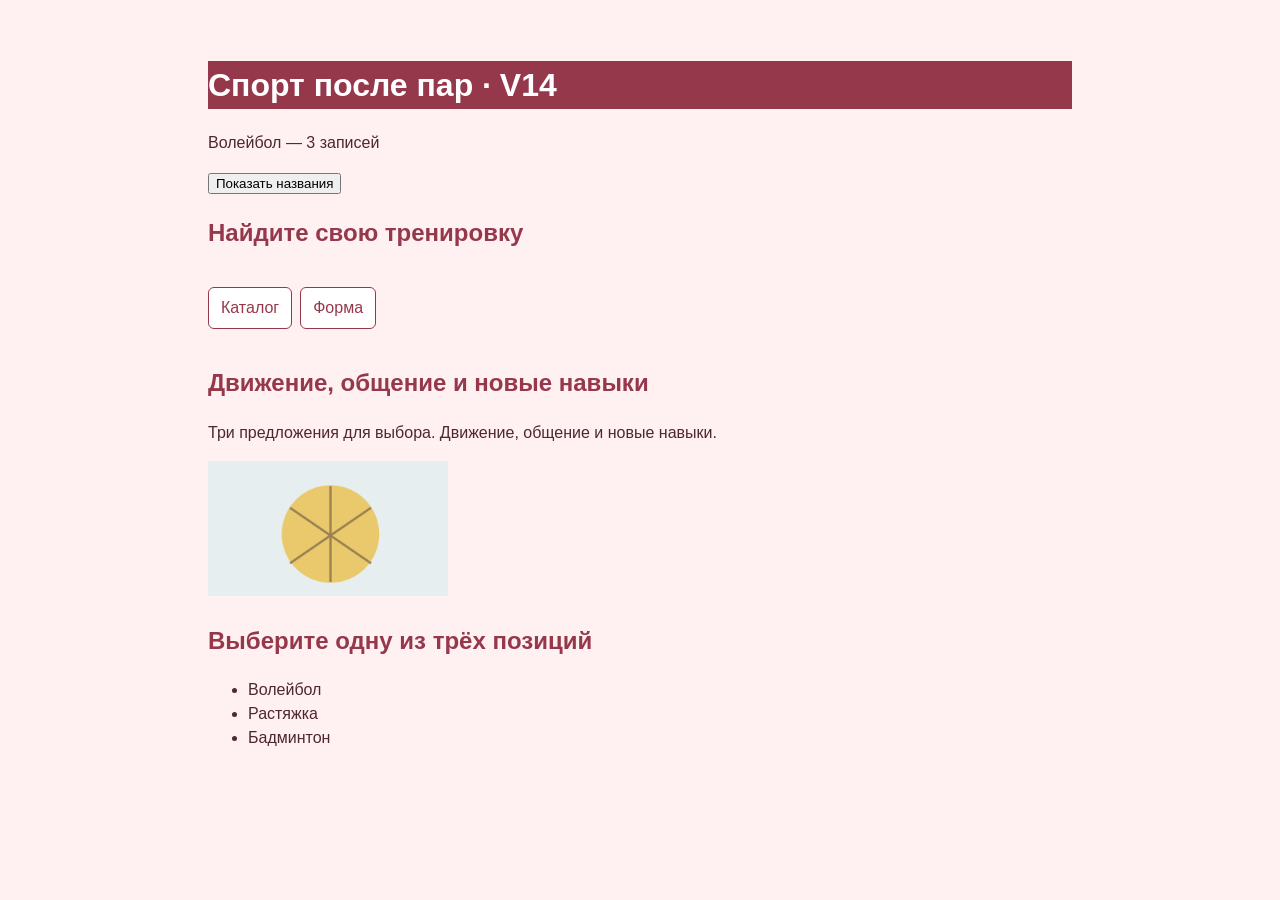
==== index.html @ ea7cfc93 "Сохранено текущее состояние веб-проекта" ====
<!doctype html>
<html lang="ru">
<head>
  <meta charset="utf-8">
  <meta name="viewport" content="width=device-width, initial-scale=1">
  <title>Википедия V14</title>
  <link rel="stylesheet" href="style.css">
  <meta name="viewport" content="width=device-width, initial-scale=1">
  <script src="catalog.js" defer></script>
</head>
<main class="page">
<body>
<header>
<h1 class="title1">
Спорт после пар · V14
</h1>
<p id="status" role="status"></p>
<button id="show-names" type="button">Показать названия</button>
<ul id="names"></ul>
<h2>Найдите свою тренировку</h2>
<nav>
<p><a href="catalog.html">Каталог</a></p>
<p><a href="form.html">Форма</a></p>
</nav>
</header>
<h2>Движение, общение и новые навыки</h2>
<p>Три предложения для выбора. Движение, общение и новые навыки.</p>
<img src="images/item1.png" alt="Баскетбол" width="240">
<h2 id="catalog">Выберите одну из трёх позиций</h2>
<ul>
  <li>Волейбол</li>
  <li>Растяжка</li>
  <li>Бадминтон</li>
</ul>
</main>
</body>
</html>
---- style.css ----
h1 {
  color: #4D2731;
}
body {
  font-family: Arial, sans-serif;
  color: #4D2731;
  background-color: #FFF0F2;
  font-size: 1rem;
  line-height: 1.5;
  margin: 0;
  margin: 24px;
  overflow-wrap: anywhere;
  h1, h2 {
  color: #96384C;
}
a {
  color: #96384C;
}
}
img {
  max-width: 100%;
  height: auto;
}
nav {
  display: flex;
  flex-wrap: wrap;
  gap: 12px;
  margin-bottom: 20px;
}
nav a {
  display: block;
  padding: 8px 12px;
  color:  #96384C;
  border: 1px solid currentColor;
  border-radius: 6px;
  background-color: #FFFFFF;
  text-decoration: none;
  margin: 0;
  max-width: 100%;
}
nav a:hover,
nav a:focus-visible
nav a[aria-current="page"] {
  text-decoration: underline;
}
* {
  box-sizing: border-box;
}
main.page {
  width: 92%;
  max-width: 56rem;
  margin: 0 auto;
  padding: 1rem;
}
.card {
  border: 5px solid #96384C;
  padding: 1rem;
  margin-bottom: 1rem;
  background-color: #FFFFFF;
border-radius: 0.5rem;
}
img {
  max-width: 100%;
  height: auto;
}
.card img {
  display: block;
  width: 100%;
  max-width: 18rem;
}
.request-form {
  background-color: #FFFFFF;
  border: 1px solid #94A3B8;
  border-radius: 0.5rem;
  padding: 1rem;
}
.form-field {
  margin: 0 0 1rem;
}
.form-field > label {
  display: block;
  margin-bottom: 0.35rem;
  font-weight: bold;
}
.request-form input,
.request-form select,
.request-form textarea,
.request-form button {
  font: inherit;
  accent-color:#96384C;
}
.request-form select,
.request-form input[type="number"],
.request-form textarea {
  width: 100%;
  min-width: 0;
  max-width: 100%;
  padding: 0.6rem;
  border: 1px solid #64748B;
  border-radius: 0.35rem;
}
.request-form input[type="range"] {
  width: 100%;
  accent-color:#96384C;
}
.request-form textarea {
  resize: vertical;
}
.request-form button {
  padding: 0.65rem 1rem;
  border: 2px solid #96384C;
  border-radius: 0.35rem;
  background-color: #96384C;
  color: #FFFFFF;
}
a:focus-visible,
input:focus-visible,
select:focus-visible,
textarea:focus-visible,
button:focus-visible {
  outline: 3px solid #C2410C;
  outline-offset: 3px;
}
.text-with-border {
  border: 3px solid #96384C;
  background-color: #96384C;
  color: #FFFFFF;
}
.text-with-border2 {
  background-color: #FEF3C7;
  color: #78350F;
}
.ее {
   background-color: #96384C
}
.title1 {
  background-color: #96384C;
  color: #FFFFFF;
}
.products {
  display: flex;
  flex-wrap: wrap;
  gap: 1rem;
}
.products > .card {
  flex: 1 1 16rem;
  min-width: 0;
  margin-bottom: 0;
}
nav {
  display: flex;
  flex-wrap: wrap;
  gap: 0.5rem;
}
@media (max-width: 600px) {
  main.page {
    padding: 0.75rem;
  }
  .products > .card {
    flex-basis: 100%;
  }
}
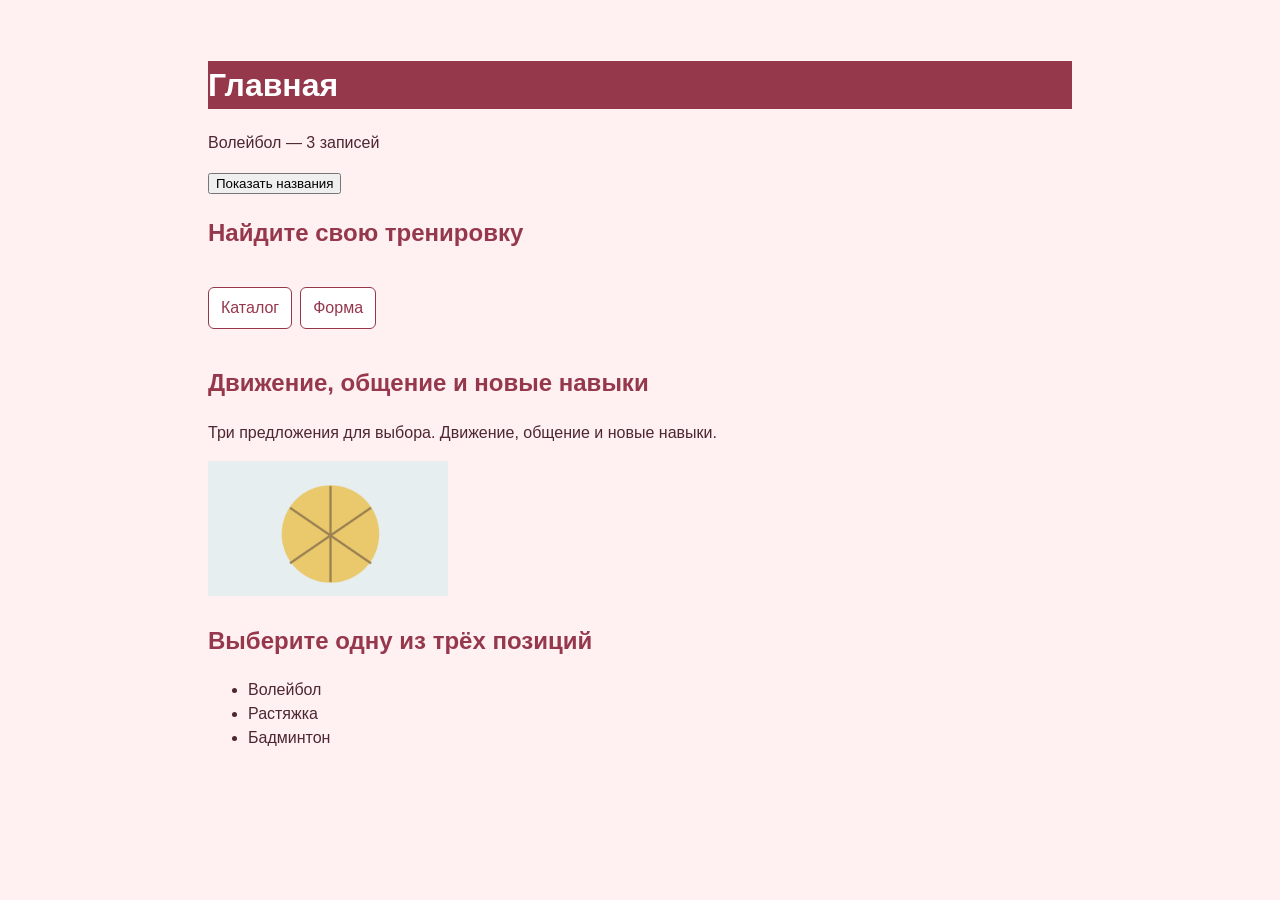
==== commit 2e247f1f: "Уточнён заголовок главной страницы" ====
--- a/index.html
+++ b/index.html
@@ -3,7 +3,7 @@
 <head>
   <meta charset="utf-8">
   <meta name="viewport" content="width=device-width, initial-scale=1">
-  <title>Википедия V14</title>
+  <title>Спорт после пар V14</title>
   <link rel="stylesheet" href="style.css">
   <meta name="viewport" content="width=device-width, initial-scale=1">
   <script src="catalog.js" defer></script>
@@ -12,7 +12,7 @@
 <body>
 <header>
 <h1 class="title1">
-Спорт после пар · V14
+Главная
 </h1>
 <p id="status" role="status"></p>
 <button id="show-names" type="button">Показать названия</button>
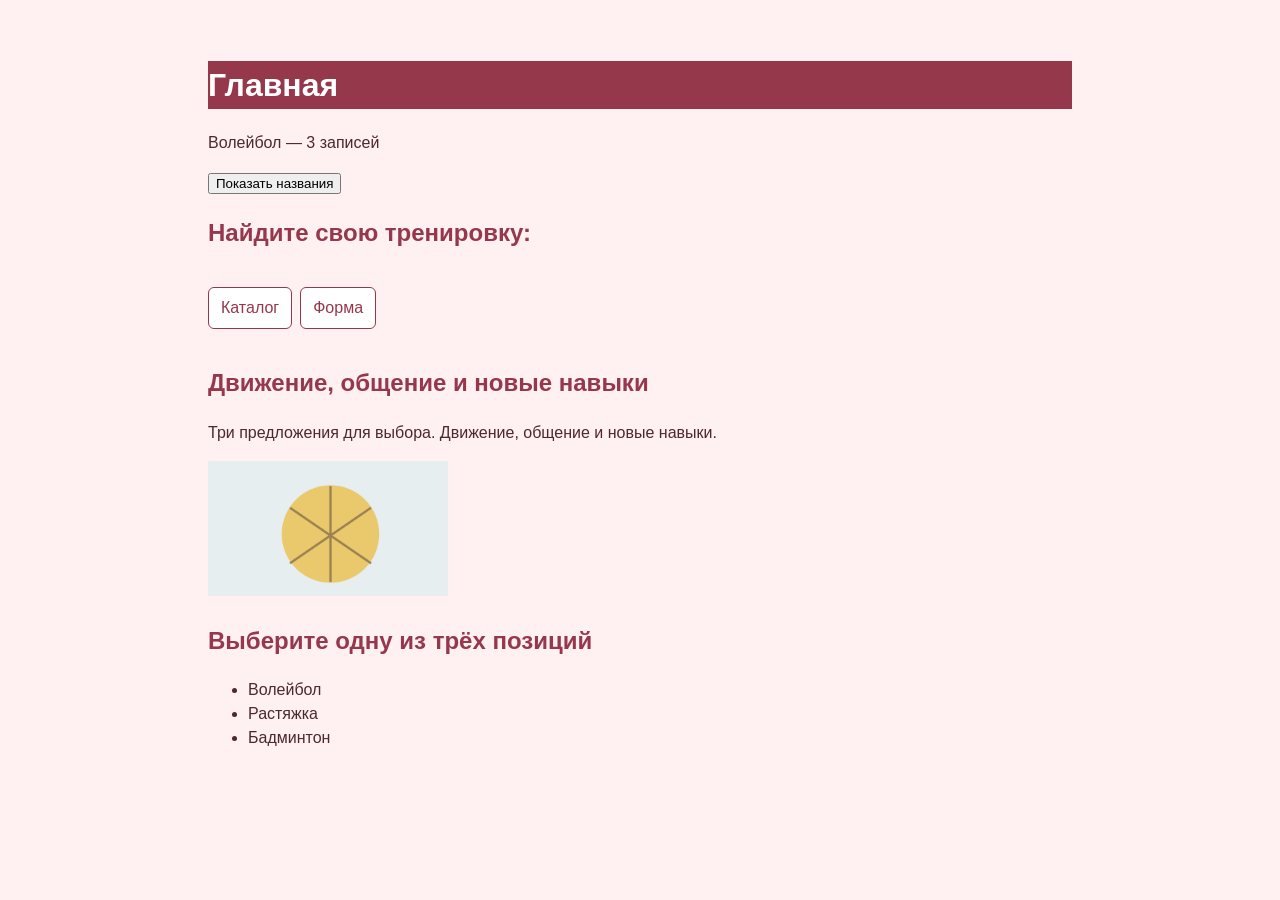
==== commit 519e04b1: "Update index.html Уточнено описание каталога" ====
--- a/index.html
+++ b/index.html
@@ -17,7 +17,7 @@
 <p id="status" role="status"></p>
 <button id="show-names" type="button">Показать названия</button>
 <ul id="names"></ul>
-<h2>Найдите свою тренировку</h2>
+<h2>Найдите свою тренировку:</h2>
 <nav>
 <p><a href="catalog.html">Каталог</a></p>
 <p><a href="form.html">Форма</a></p>
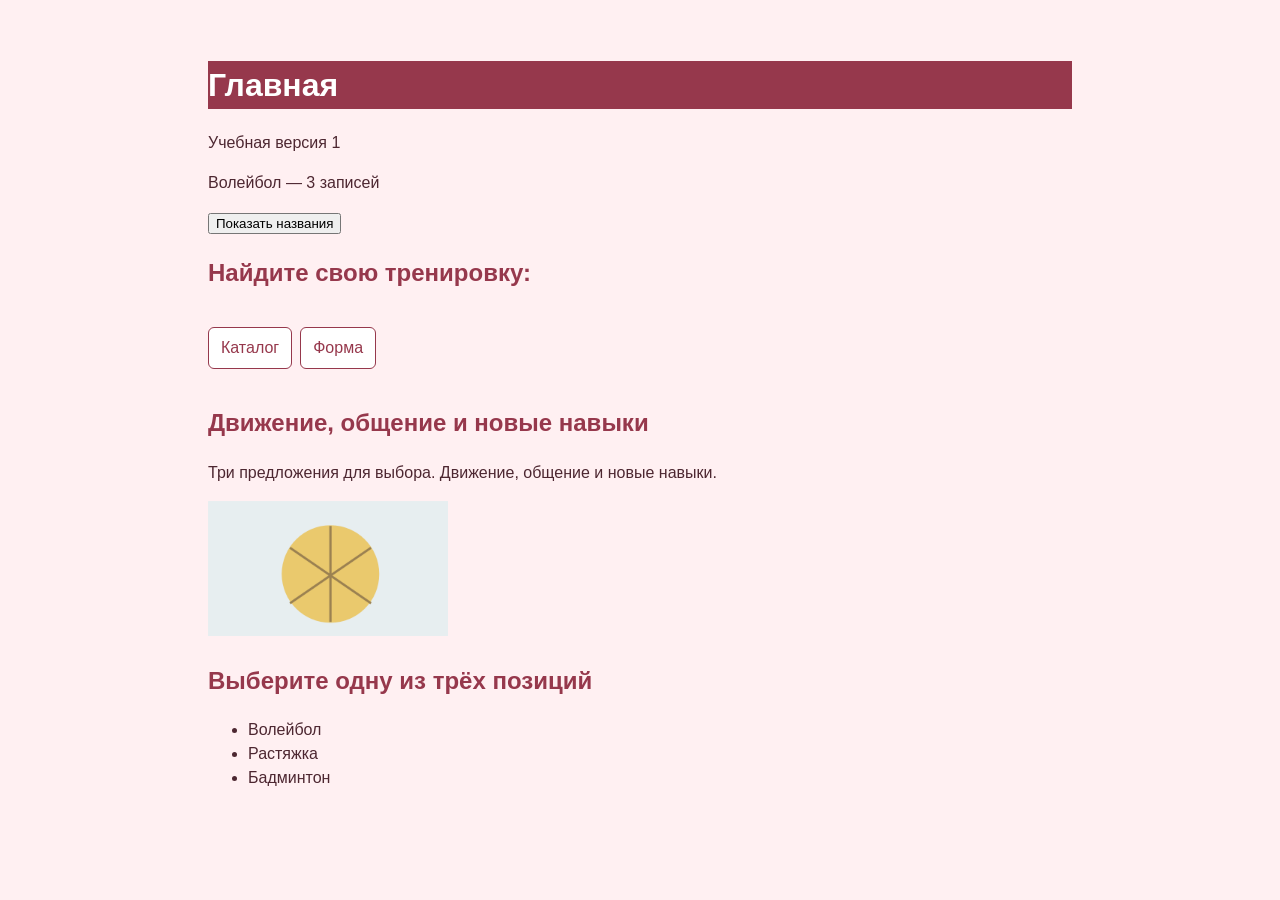
==== commit 05f361c5: "Update index.html" ====
--- a/index.html
+++ b/index.html
@@ -5,6 +5,8 @@
   <meta name="viewport" content="width=device-width, initial-scale=1">
   <title>Спорт после пар V14</title>
   <link rel="stylesheet" href="style.css">
+  <link rel="manifest" href="manifest.webmanifest">
+  <meta name="theme-color" content="#24547a">
   <meta name="viewport" content="width=device-width, initial-scale=1">
   <script src="catalog.js" defer></script>
 </head>
@@ -14,6 +16,7 @@
 <h1 class="title1">
 Главная
 </h1>
+<p>Учебная версия 1</p>
 <p id="status" role="status"></p>
 <button id="show-names" type="button">Показать названия</button>
 <ul id="names"></ul>
@@ -34,4 +37,4 @@
 </ul>
 </main>
 </body>
-</html>+</html>
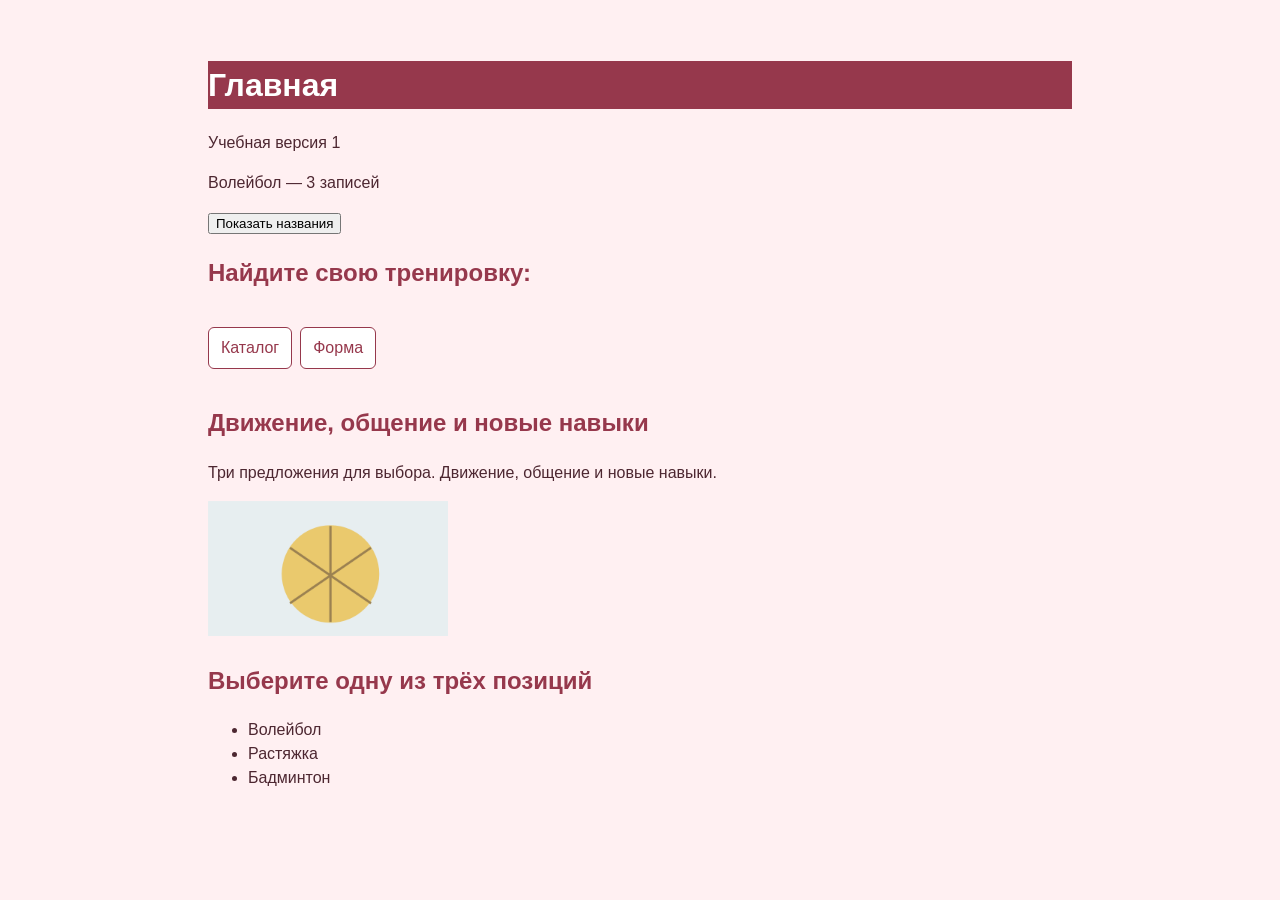
==== commit 1f2eae88: "master  Добавлена автономная версия 1" ====
--- a/index.html
+++ b/index.html
@@ -3,7 +3,7 @@
 <head>
   <meta charset="utf-8">
   <meta name="viewport" content="width=device-width, initial-scale=1">
-  <title>Спорт после пар V14</title>
+  <title>Спорт после пары V14</title>
   <link rel="stylesheet" href="style.css">
   <link rel="manifest" href="manifest.webmanifest">
   <meta name="theme-color" content="#24547a">
@@ -36,5 +36,12 @@
   <li>Бадминтон</li>
 </ul>
 </main>
+<script>
+  if ("serviceWorker" in navigator) {
+    navigator.serviceWorker.register("./sw.js").catch((error) => {
+      console.error("Не удалось зарегистрировать service worker:", error);
+    });
+  }
+</script>
 </body>
 </html>
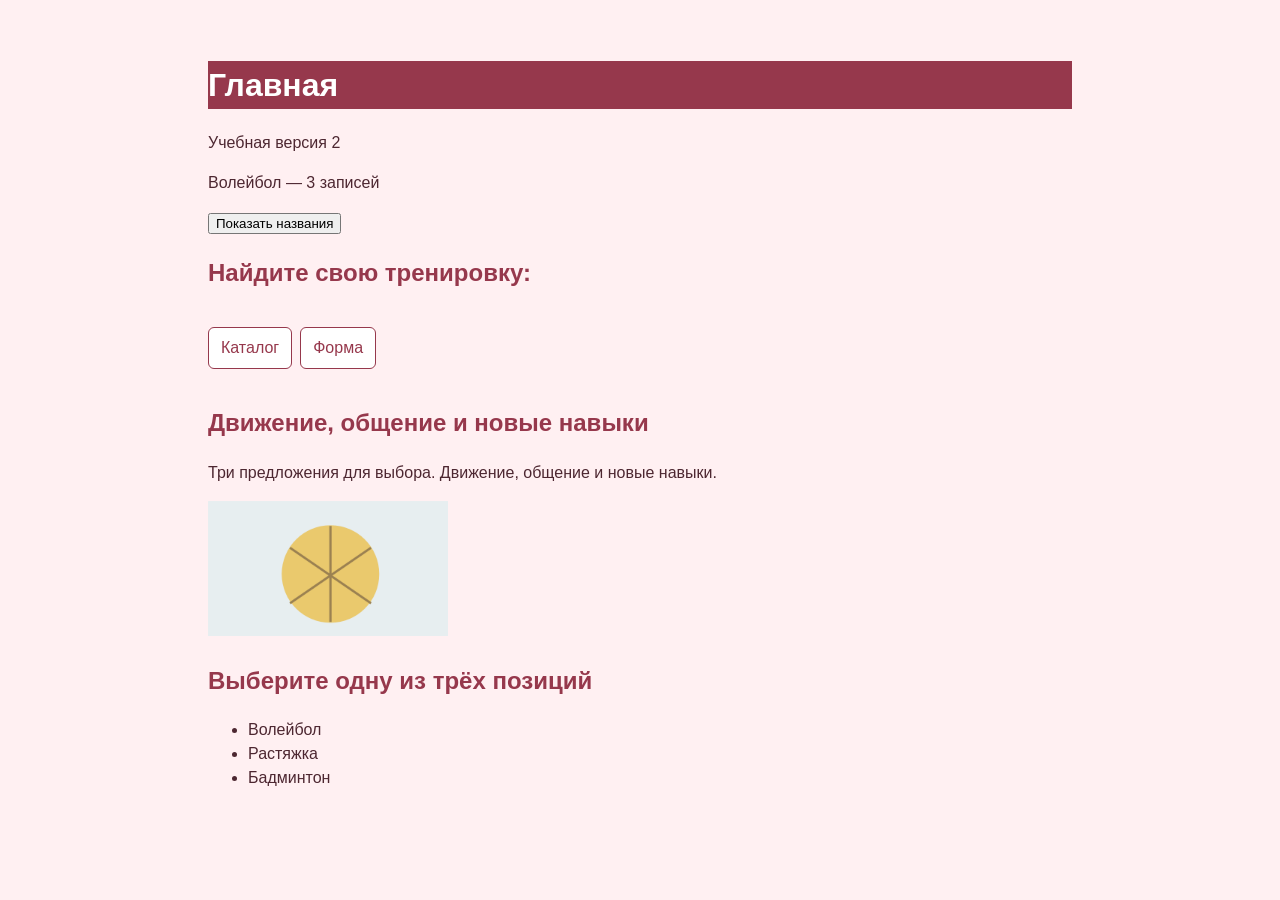
==== commit 3b5879ea: "master Добавлена автономная версия 2" ====
--- a/index.html
+++ b/index.html
@@ -16,7 +16,7 @@
 <h1 class="title1">
 Главная
 </h1>
-<p>Учебная версия 1</p>
+<p>Учебная версия 2</p>
 <p id="status" role="status"></p>
 <button id="show-names" type="button">Показать названия</button>
 <ul id="names"></ul>
